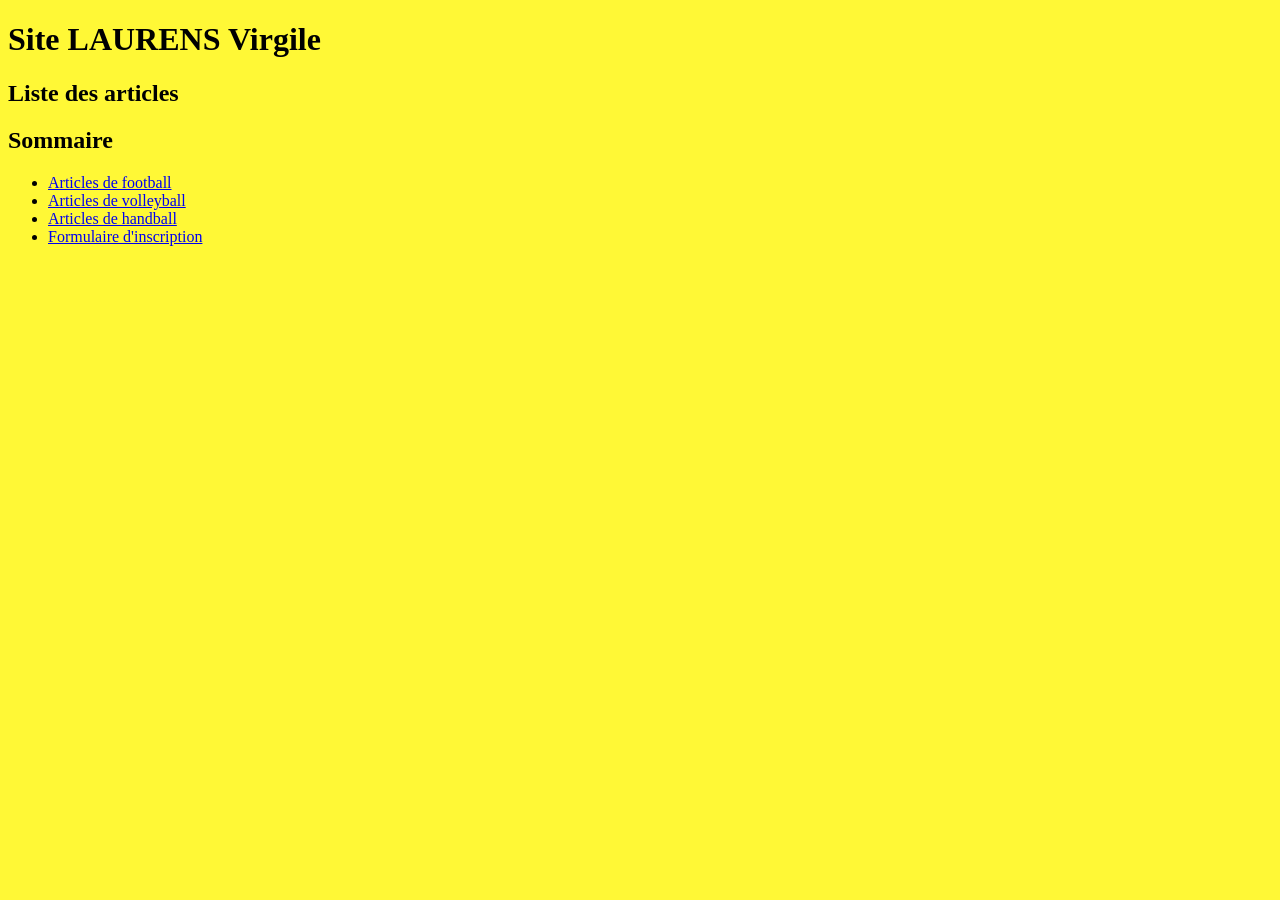
==== index.html @ 0a243999 "Add files via upload" ====
<!DOCTYPE html>
<html>
<head>
	<meta charset="utf-8">
	<meta name="viewport" content="width=device-width, initial-scale=1">
	<h1> Site LAURENS Virgile </h1>
	<body bgcolor="FFF836">
		<h2> Liste des articles</h2>
	<h2> Sommaire</h2>
	<ul>
		<li><a href="foot.html"> Articles de football </a></li>
		<li><a href="volley.html"> Articles de volleyball </a></li>
		<li><a href="hand.html"> Articles de handball </a></li>
		<li><a href="Formulaire.html"> Formulaire d'inscription </a></li>
</head>
<body>

</body>
</html>
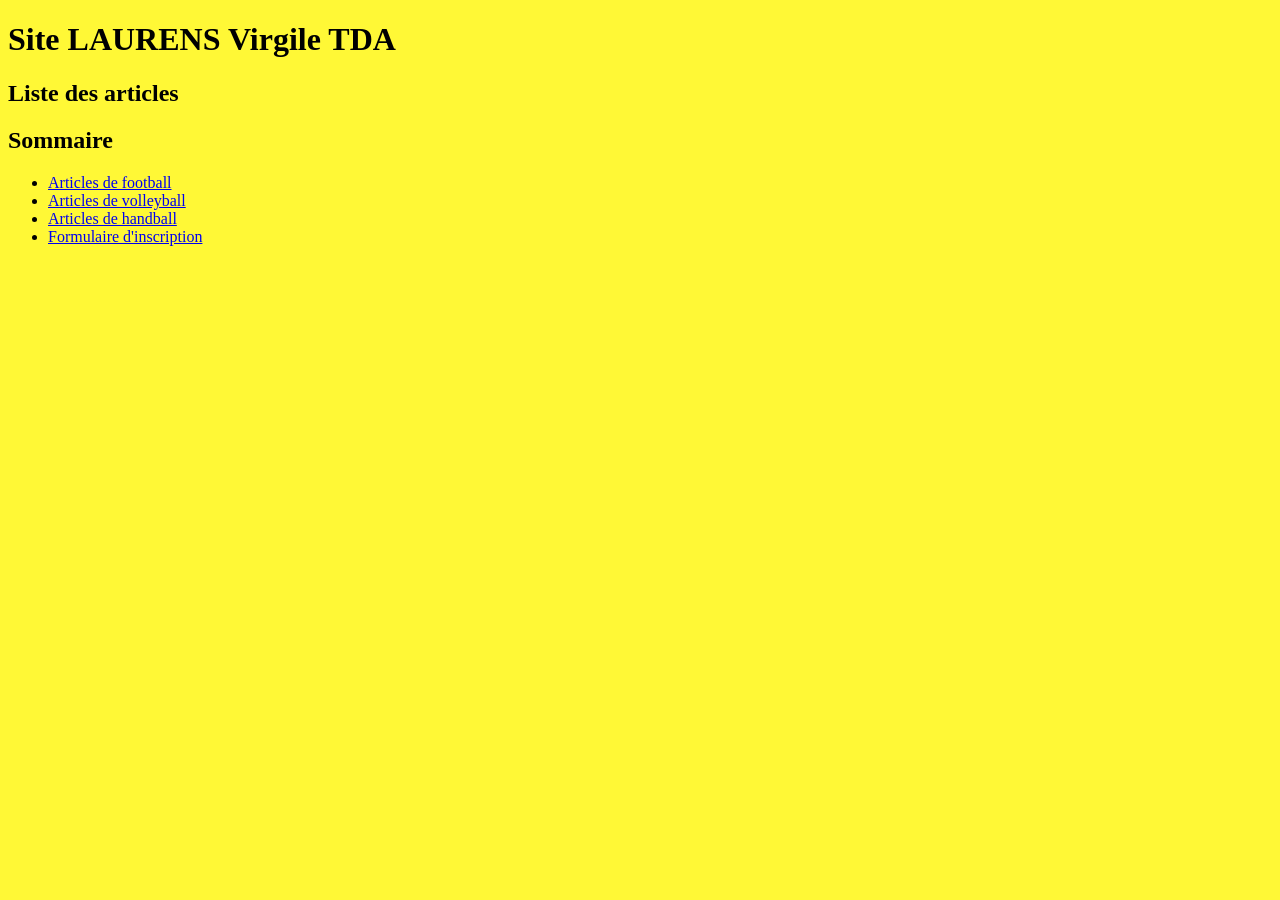
==== commit b28ebd0e: "Update index.html" ====
--- a/index.html
+++ b/index.html
@@ -3,7 +3,7 @@
 <head>
 	<meta charset="utf-8">
 	<meta name="viewport" content="width=device-width, initial-scale=1">
-	<h1> Site LAURENS Virgile </h1>
+	<h1> Site LAURENS Virgile TDA </h1>
 	<body bgcolor="FFF836">
 		<h2> Liste des articles</h2>
 	<h2> Sommaire</h2>
@@ -16,4 +16,5 @@
 <body>
 
 </body>
-</html>+
+</html>
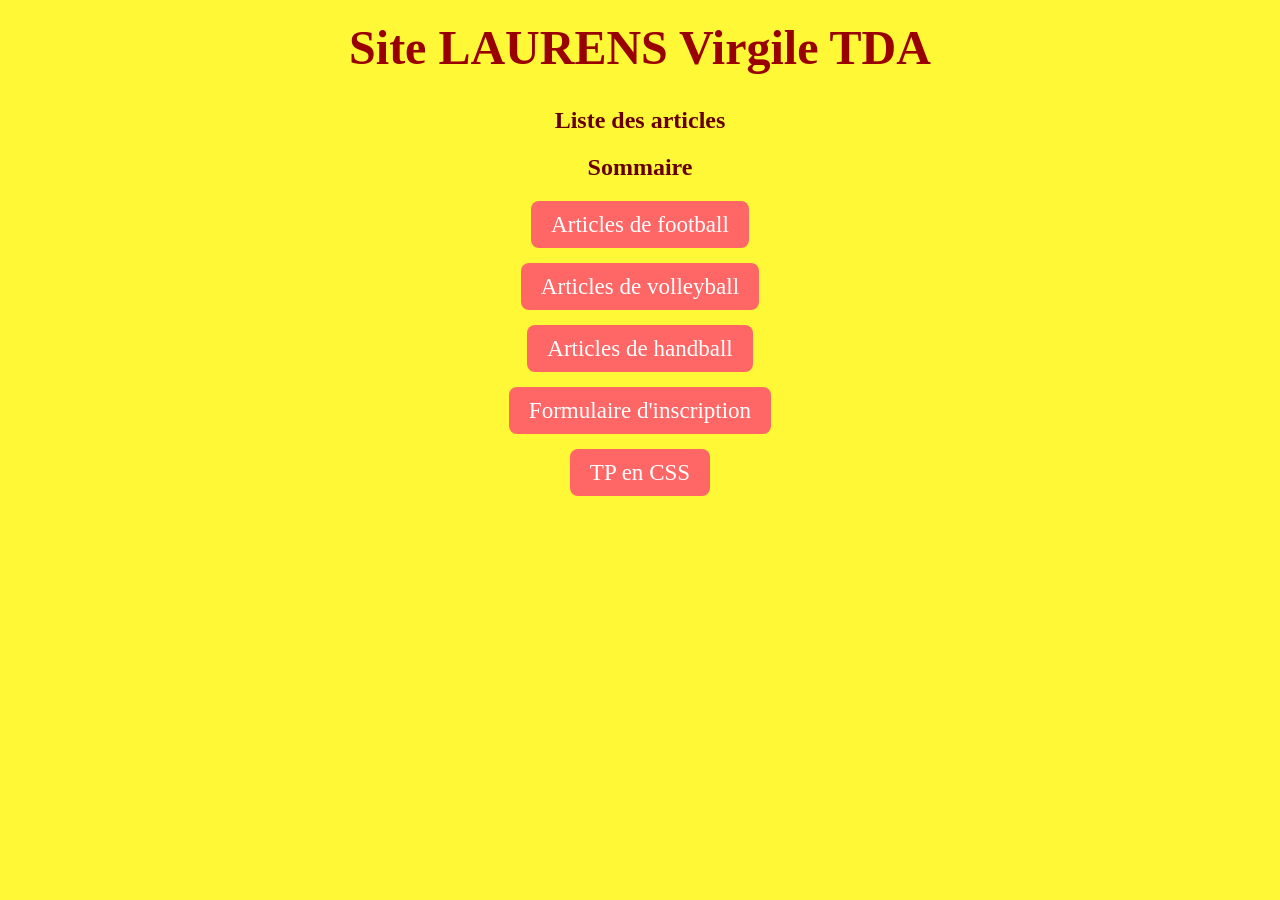
==== commit 5e61be64: "Add files via upload" ====
--- a/index.html
+++ b/index.html
@@ -3,6 +3,9 @@
 <head>
 	<meta charset="utf-8">
 	<meta name="viewport" content="width=device-width, initial-scale=1">
+
+	<link rel="stylesheet" type="text/css" href="2css.css">
+
 	<h1> Site LAURENS Virgile TDA </h1>
 	<body bgcolor="FFF836">
 		<h2> Liste des articles</h2>
@@ -12,9 +15,9 @@
 		<li><a href="volley.html"> Articles de volleyball </a></li>
 		<li><a href="hand.html"> Articles de handball </a></li>
 		<li><a href="Formulaire.html"> Formulaire d'inscription </a></li>
+		<li><a href="tp4.html"> TP en CSS </a></li>
 </head>
 <body>
 
 </body>
-
-</html>
+</html>
--- a/2css.css
+++ b/2css.css
@@ -0,0 +1,85 @@
+<!DOCTYPE html>
+<html lang="fr">
+<head>
+    <meta charset="utf-8">
+    <meta name="viewport" content="width=device-width, initial-scale=1">
+
+    <title>Site LAURENS Virgile TDA</title>
+
+    <style>
+        /* Fond rouge clair */
+        body {
+            background-color: #ffcccc;
+            font-family: Arial, sans-serif;
+            margin: 0;
+            padding: 0;
+        }
+
+        /* Titre principal */
+        h1 {
+            font-size: 3em;
+            text-align: center;
+            color: #990000;
+            margin-top: 20px;
+        }
+
+        /* Sous-titres */
+        h2 {
+            text-align: center;
+            color: #660000;
+        }
+
+        /* Texte lisible */
+        li, a {
+            color: #333;
+            font-size: 1.2em;
+            text-decoration: none;
+        }
+
+        ul {
+            list-style: none;
+            padding: 0;
+            text-align: center;
+        }
+
+        li {
+            margin: 15px 0;
+        }
+
+        /* Boutons animés */
+        a {
+            background-color: #ff6666;
+            padding: 10px 20px;
+            border-radius: 8px;
+            display: inline-block;
+            transition: all 0.3s ease;
+            color: white;
+        }
+
+        a:hover {
+            background-color: #cc0000;
+            transform: scale(1.1);
+        }
+
+        a:active {
+            transform: scale(0.95);
+        }
+    </style>
+</head>
+
+<body>
+
+    <h1>Site LAURENS Virgile TDA</h1>
+
+    <h2>Liste des articles</h2>
+    <h2>Sommaire</h2>
+
+    <ul>
+        <li><a href="foot.html">Articles de football</a></li>
+        <li><a href="volley.html">Articles de volleyball</a></li>
+        <li><a href="hand.html">Articles de handball</a></li>
+        <li><a href="Formulaire.html">Formulaire d'inscription</a></li>
+    </ul>
+
+</body>
+</html>
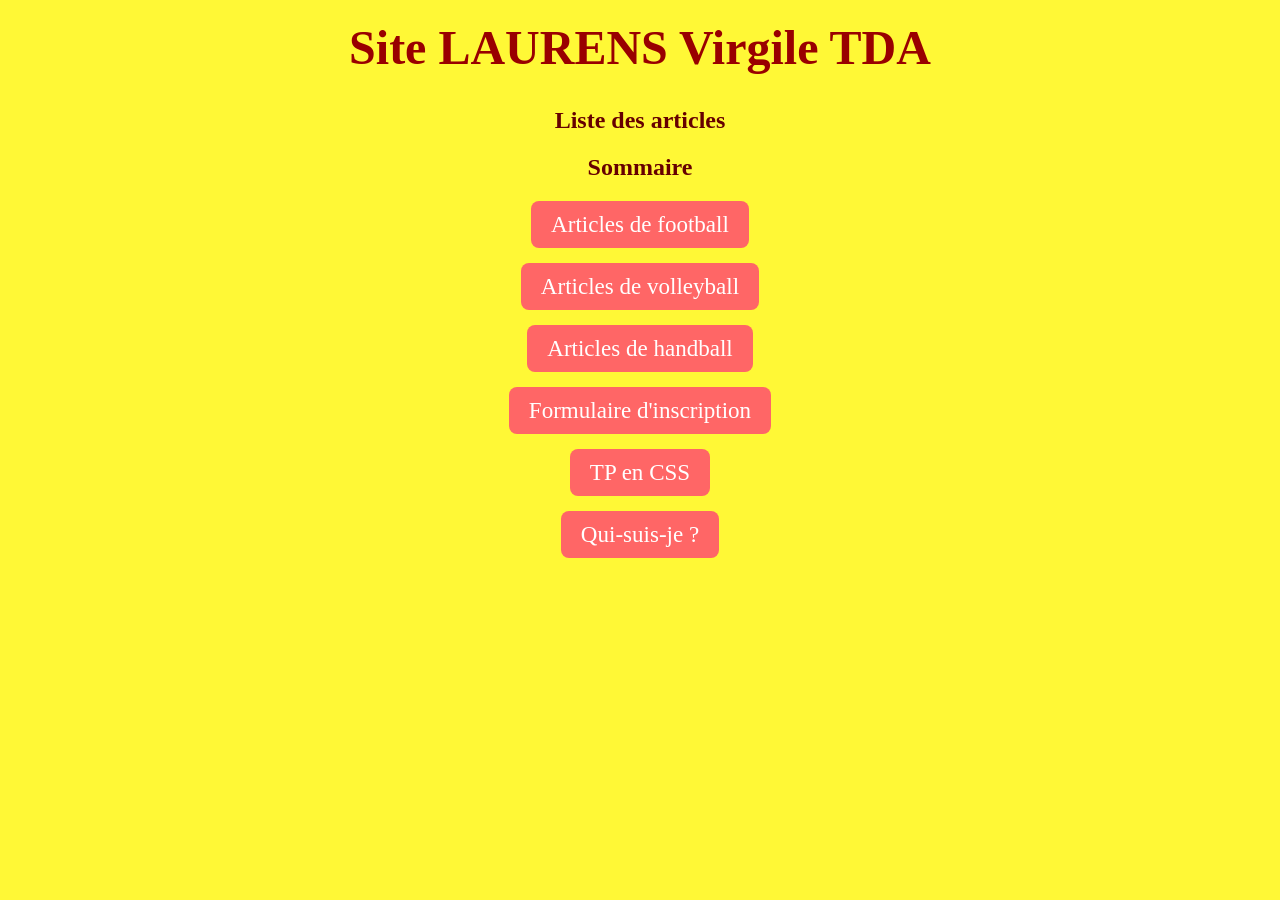
==== commit 6a70b4ed: "Add files via upload" ====
--- a/index.html
+++ b/index.html
@@ -16,6 +16,7 @@
 		<li><a href="hand.html"> Articles de handball </a></li>
 		<li><a href="Formulaire.html"> Formulaire d'inscription </a></li>
 		<li><a href="tp4.html"> TP en CSS </a></li>
+		<li><a href="tp6.html"> Qui-suis-je ? </a></li>
 </head>
 <body>
 
--- a/2css.css
+++ b/2css.css
@@ -82,4 +82,4 @@
     </ul>
 
 </body>
-</html>+</html>  
